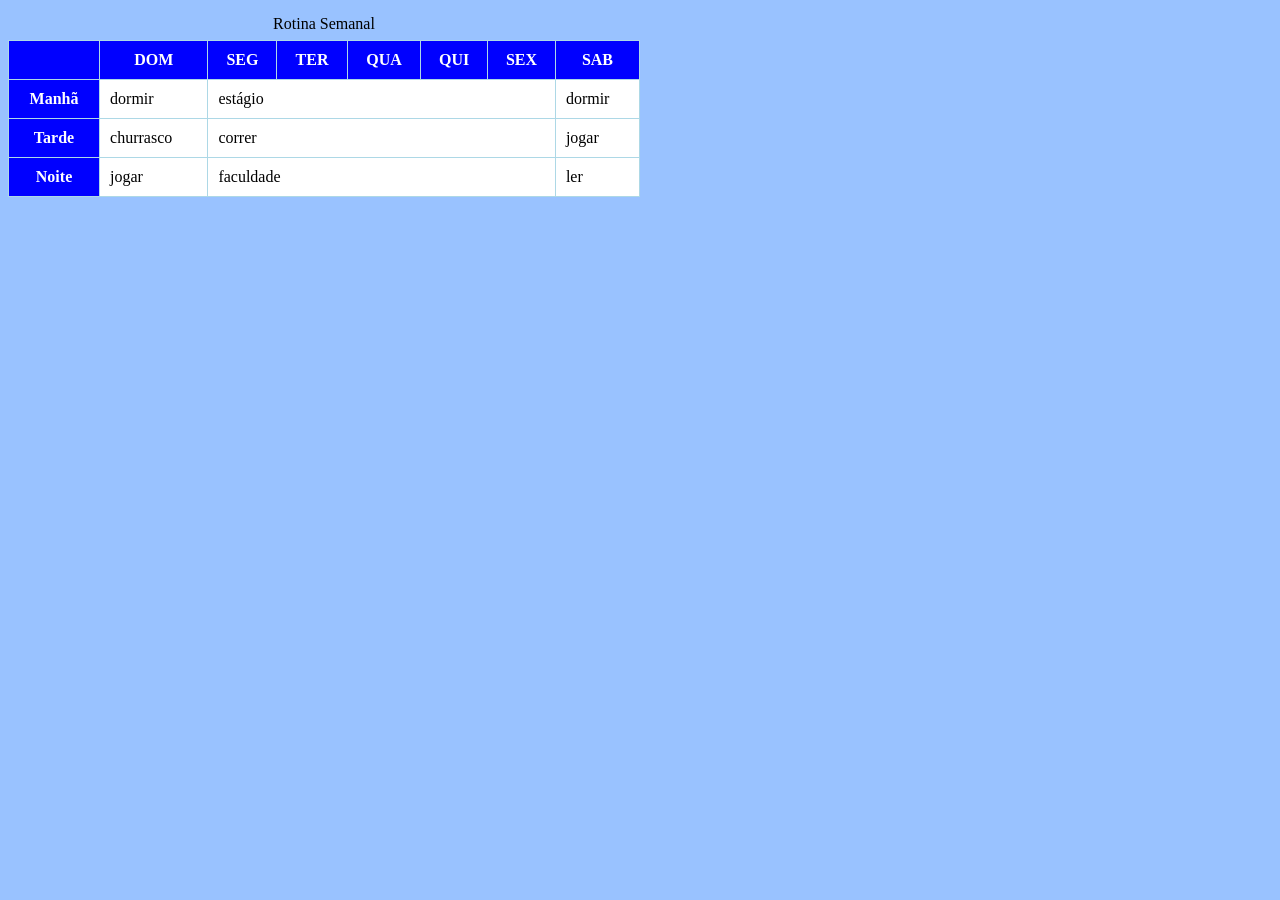
==== atividade4/index.html @ 8888d449 "atividade 4" ====
<!DOCTYPE html>
<html lang="en">
<head>
    <meta charset="UTF-8">
    <meta name="viewport" content="width=device-width, initial-scale=1.0">
    <title>Tabela Rotina</title>
    <style>
        body{
            background-color: #99C2FF;
        }
        table{
            width: 50%;
        }

        table,td,th{
            border: 1px solid lightblue;
            border-collapse: collapse;
        }

        td, th{
            padding: 10px;
        }

        tr:hover td, tr hover th {background-color: lightblue;}

        caption{
            margin: 7px;
        }

        
        th {
            background-color: blue;
            color: white;
        }

        td{
            background-color: white;
        }
    </style>
</head>
<body>
    <table border="1">
        <caption>Rotina Semanal</caption>
        <tr>
            <th> </th>
            <th>DOM</th>
            <th>SEG</th>
            <th>TER</th>
            <th>QUA</th>
            <th>QUI</th>
            <th>SEX</th>
            <th>SAB</th>
        </tr>

        <tr>
            <th>Manhã</th>
            <td>dormir</td>
            <td colspan="5">estágio</td>
            <td>dormir</td>
        </tr>

        <tr>
            <th>Tarde</th>
            <td>churrasco</td>
            <td colspan="5">correr</td>
            <td>jogar</td>
        </tr>

        <tr>
            <th>Noite</th>
            <td>jogar</td>
            <td colspan="5">faculdade</td>
            <td>ler</td>
        </tr>
    </table>
</body>
</html>
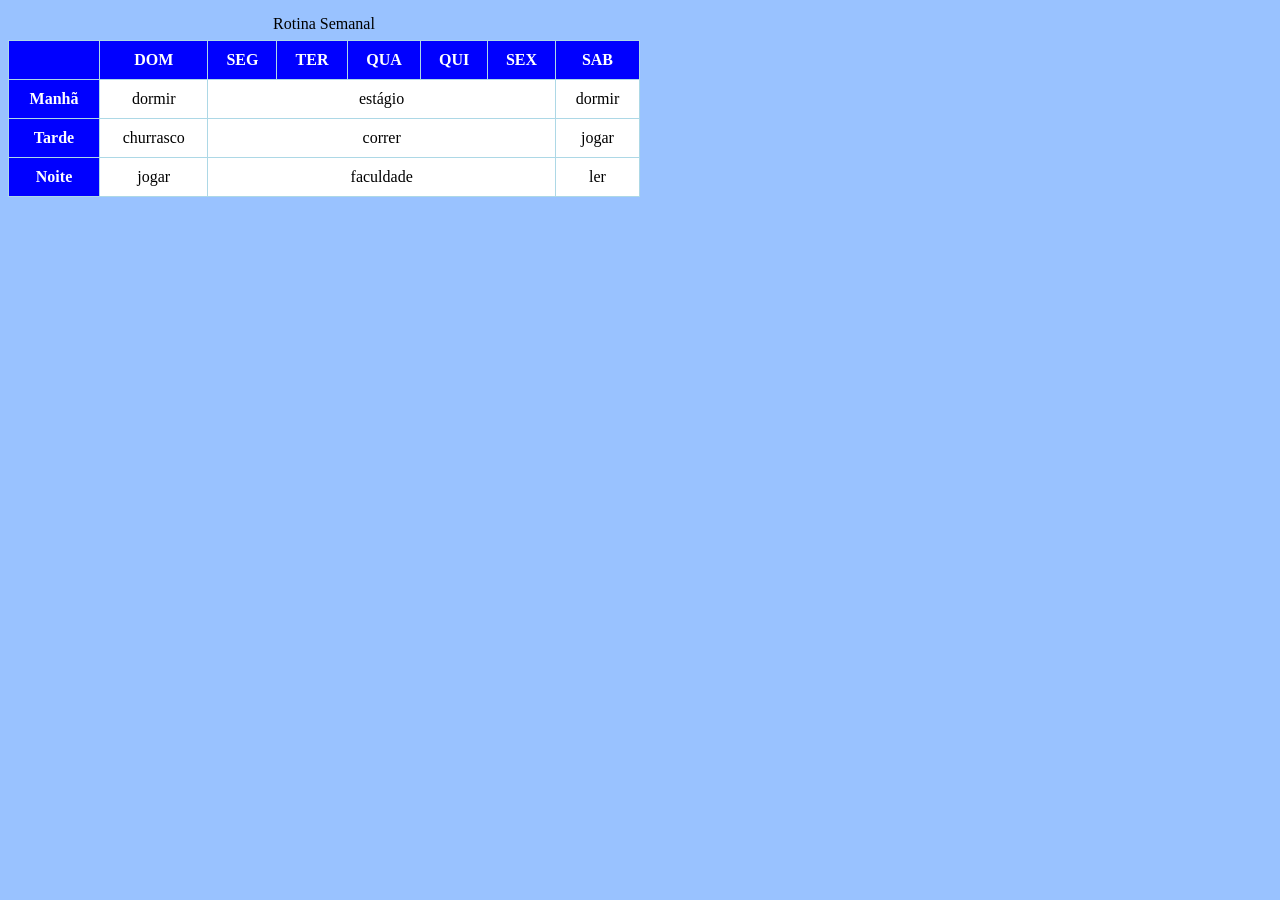
==== commit 83426db9: "atividade 4 com o texto arrumado" ====
--- a/atividade4/index.html
+++ b/atividade4/index.html
@@ -15,6 +15,7 @@
         table,td,th{
             border: 1px solid lightblue;
             border-collapse: collapse;
+            text-align: center;
         }
 
         td, th{
